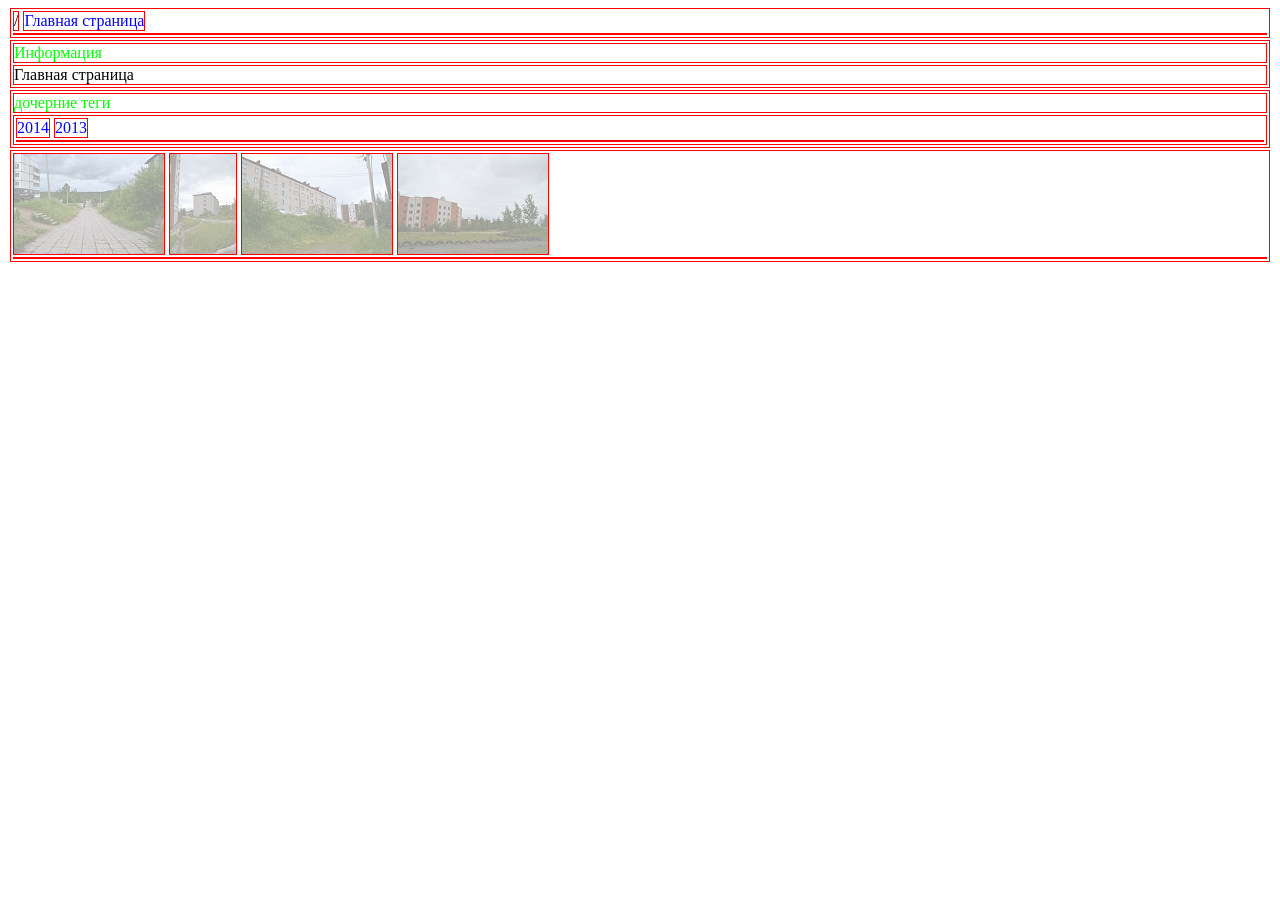
==== index.html @ 82375660 "init" ====
<html>
  <head>
    <meta charset="utf-8">
    <title></title>
    <script src="js/main.js"></script>
    <link rel="stylesheet" type="text/css" href="css/main.css" />
  </head>
  <body>
  </body>
</html>
---- css/main.css ----
div{
  border: 1px solid #ff0000;
  margin: 2px;
}

div.label{
  color: #00ff00;
}

div.item{
  cursor: pointer;
  color: #0000ff;
}

div.item:hover{
  background: #c0c0c0;
}


img.icon{
  opacity: 0.4;
  filter: alpha(opacity=40);
}

img.icon:hover{
  opacity: 1.0;
  filter: alpha(opacity=100);
}

div.path{
  float:left;
}

div.icon{
  float:left;
}

div.inline{
  float:left;
}

div.clearBoth{
  clear:both;
}
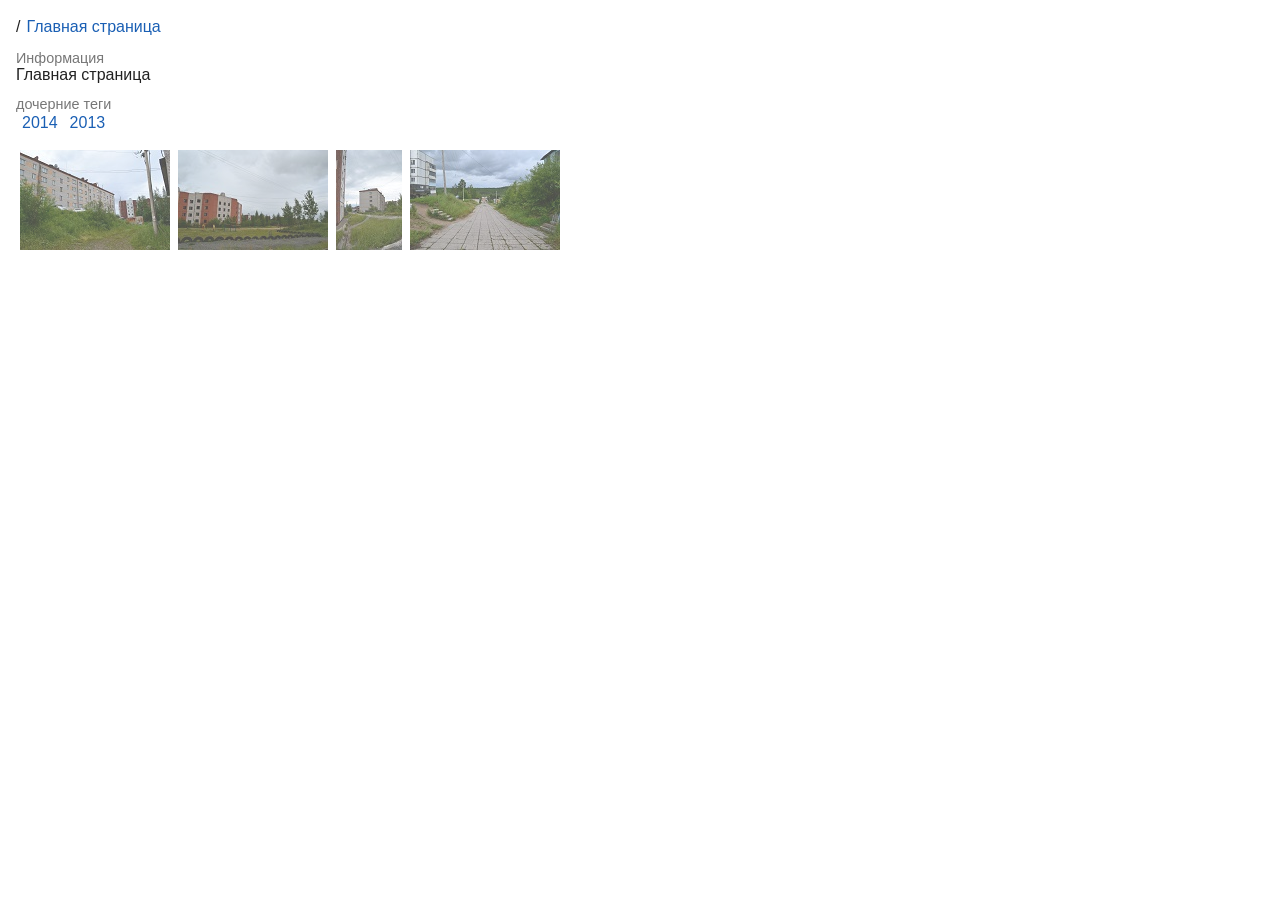
==== commit 705572fd: "Add photo prev/next navigation and clean up layout - Prev/next buttons and arrow keys to browse phot" ====
--- a/index.html
+++ b/index.html
@@ -1,6 +1,8 @@
-<html>
+<!DOCTYPE html>
+<html lang="ru">
   <head>
     <meta charset="utf-8">
+    <meta name="viewport" content="width=device-width, initial-scale=1">
     <title></title>
     <script src="js/main.js"></script>
     <link rel="stylesheet" type="text/css" href="css/main.css" />
--- a/css/main.css
+++ b/css/main.css
@@ -1,38 +1,51 @@
-div{
-  border: 1px solid #ff0000;
-  margin: 2px;
+body{
+  margin: 16px;
+  font-family: sans-serif;
+  color: #222;
+}
+
+body > div{
+  margin-bottom: 12px;
 }
 
 div.label{
-  color: #00ff00;
+  color: #777;
+  font-size: 0.9em;
 }
 
 div.item{
   cursor: pointer;
-  color: #0000ff;
+  color: #1a5fb4;
+  padding: 2px 6px;
+  border-radius: 4px;
 }
 
 div.item:hover{
-  background: #c0c0c0;
+  background: #e6e6e6;
 }
 
-
 img.icon{
-  opacity: 0.4;
-  filter: alpha(opacity=40);
+  display: block;
+  opacity: 0.7;
 }
 
 img.icon:hover{
   opacity: 1.0;
-  filter: alpha(opacity=100);
 }
 
 div.path{
   float:left;
+  padding: 2px 0;
+}
+
+div.path.item{
+  padding: 2px 6px;
 }
 
 div.icon{
   float:left;
+  margin: 4px;
+  cursor: pointer;
 }
 
 div.inline{
@@ -42,3 +55,32 @@
 div.clearBoth{
   clear:both;
 }
+
+div.photo{
+  display: flex;
+  align-items: center;
+  gap: 8px;
+}
+
+div.photo_wrapper{
+  flex: 1;
+  min-width: 0;
+  text-align: center;
+}
+
+div.photo_wrapper img{
+  max-width: 100%;
+  max-height: 80vh;
+  height: auto;
+}
+
+div.button{
+  font-size: 2em;
+  padding: 8px 12px;
+  user-select: none;
+}
+
+div.button.disabled{
+  color: #ccc;
+  cursor: default;
+}
